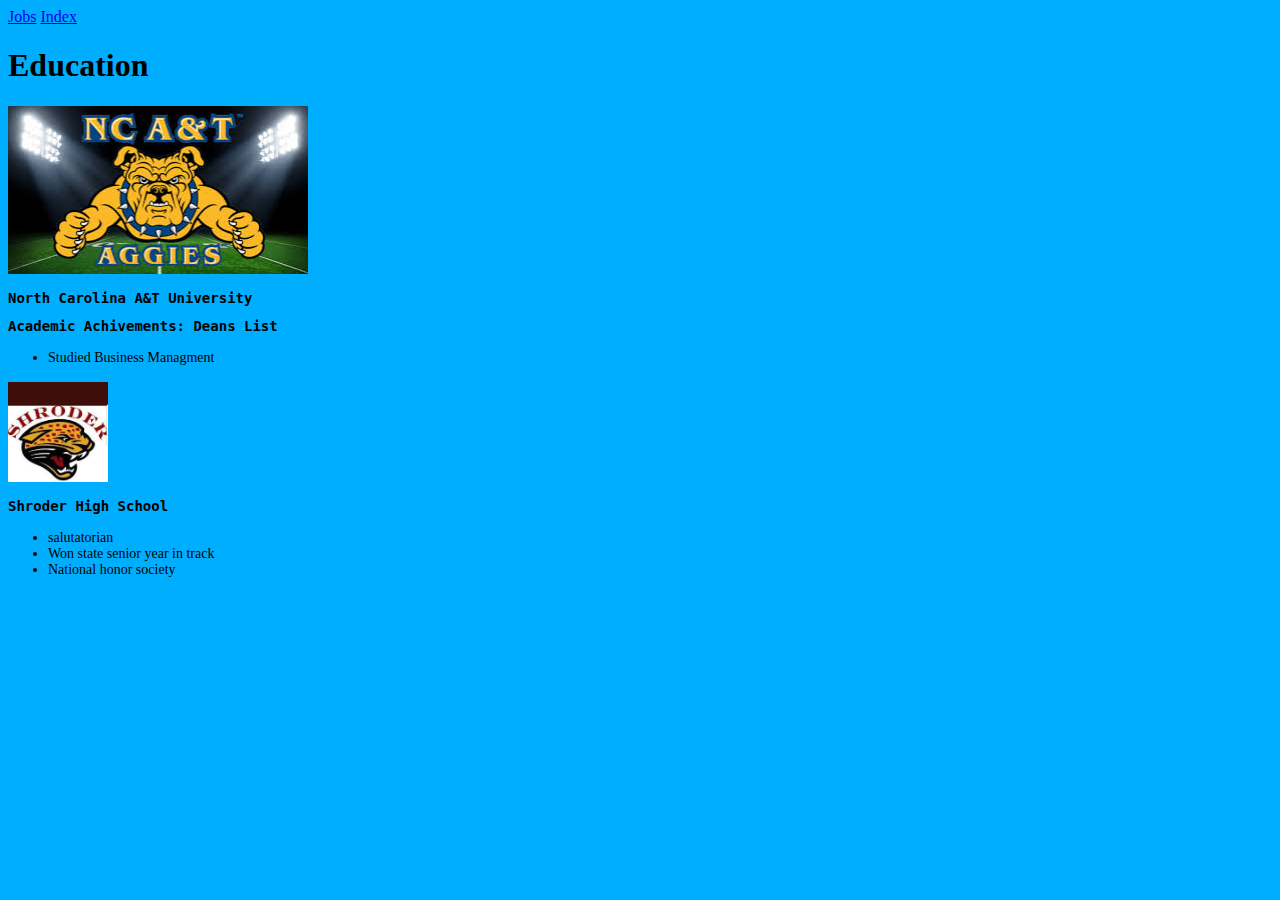
==== education.html @ 6eefda10 "push" ====
<!DOCTYPE html>
<html lang="en">
<head>
    <meta charset="UTF-8">
    <meta http-equiv="X-UA-Compatible" content="IE=edge">
    <meta name="viewport" content="width=device-width, initial-scale=1.0">
    <title>Document</title>
</head>
<body>
    <style>
        body{
            background-color:rgb(0, 174, 255)
        }
        h2{
            font-size: 14px;
            font-family: monospace;
        }
        
        p{
            font-size: 17px;
        }
        li{
            font-size:14px;
        }
        
    ul{
       font-family: Georgia;

    }
        
    </style>
    <a href="./jobs.html">Jobs</a>
<a href="./index.html">Index</a>
   
<h1>Education</h1>
    <img src="./A&Tmascot.jpg" alt="Bulldog" width="300px">
 
    <h2>North Carolina A&T University</h2>
    <h2> Academic Achivements: Deans List </h2>
    <ul>
            <li>Studied Business Managment</li>   
        </ul>
    

    




    <img src="./shorder.jpg" alt="shorder" width="100">
    
    <h2>Shroder High School</h2>
    <ul>
        <li>salutatorian</li>
       <li>Won state senior year in track</li> 
       <li>National honor society</li>
    

   


  



</body>
</html>
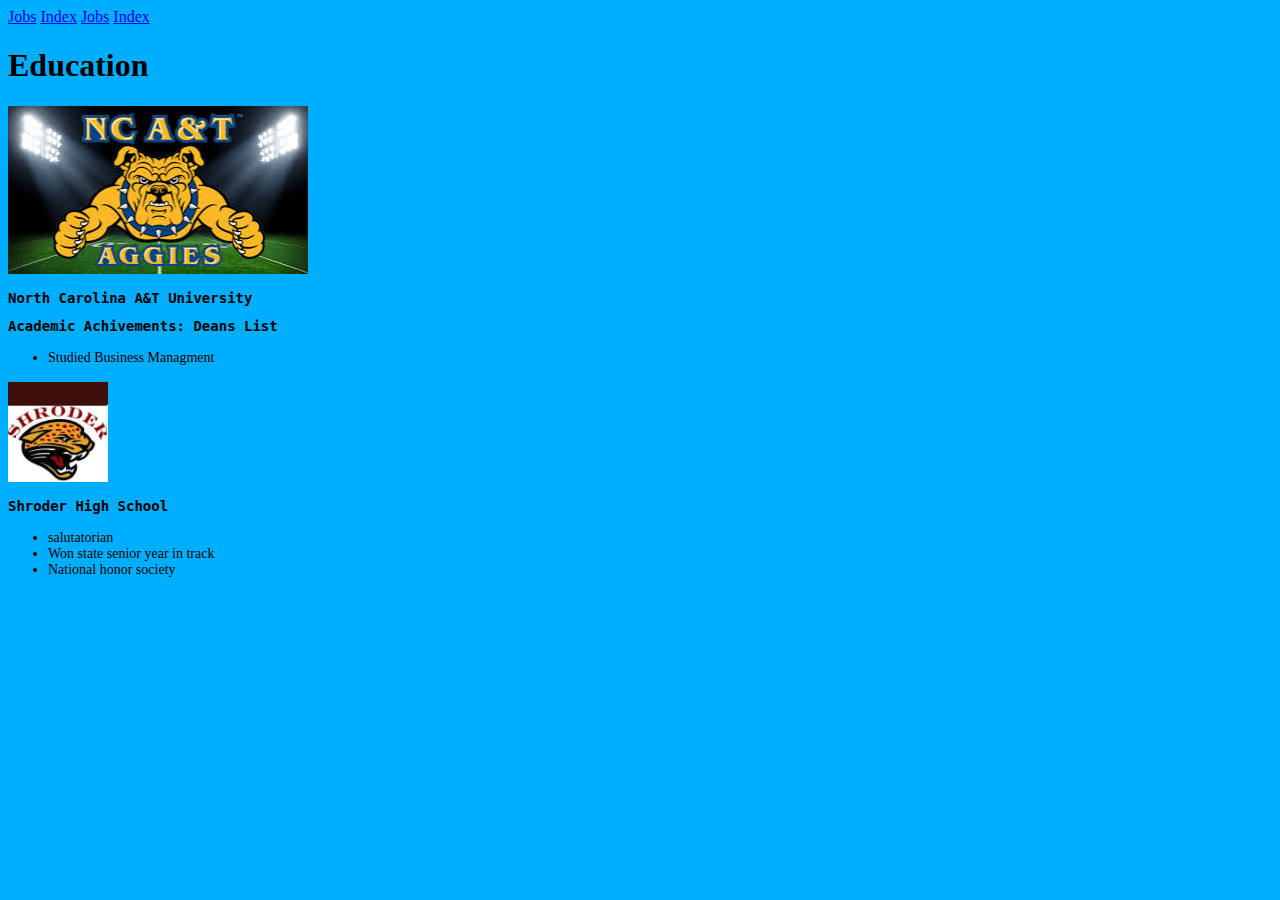
==== commit 8af5bd11: "push" ====
--- a/education.html
+++ b/education.html
@@ -7,6 +7,8 @@
     <title>Document</title>
 </head>
 <body>
+      <a href="./jobs.html">Jobs</a>
+<a href="./index.html">Index</a>
     <style>
         body{
             background-color:rgb(0, 174, 255)
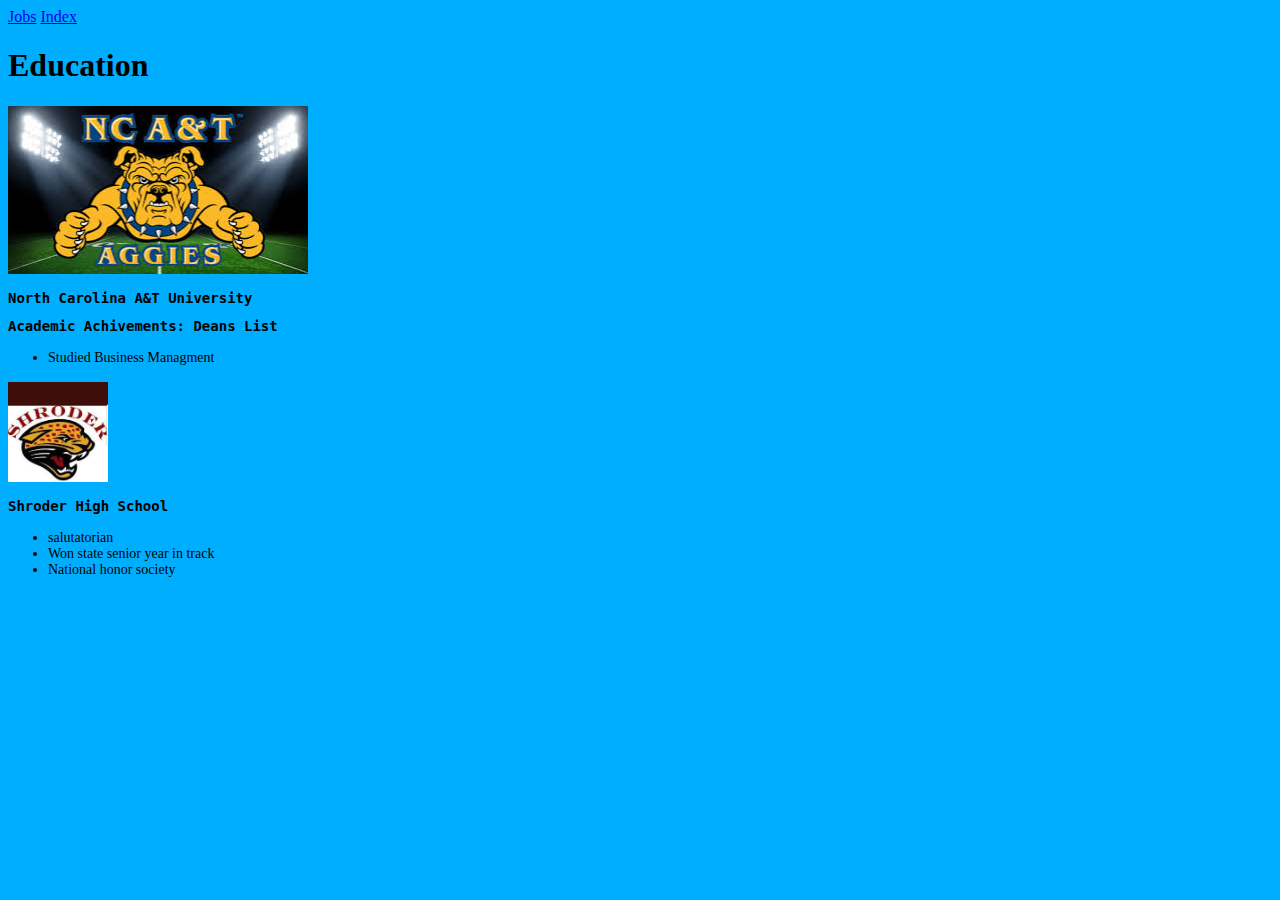
==== commit 67f8b944: "push" ====
--- a/education.html
+++ b/education.html
@@ -7,8 +7,7 @@
     <title>Document</title>
 </head>
 <body>
-      <a href="./jobs.html">Jobs</a>
-<a href="./index.html">Index</a>
+   
     <style>
         body{
             background-color:rgb(0, 174, 255)
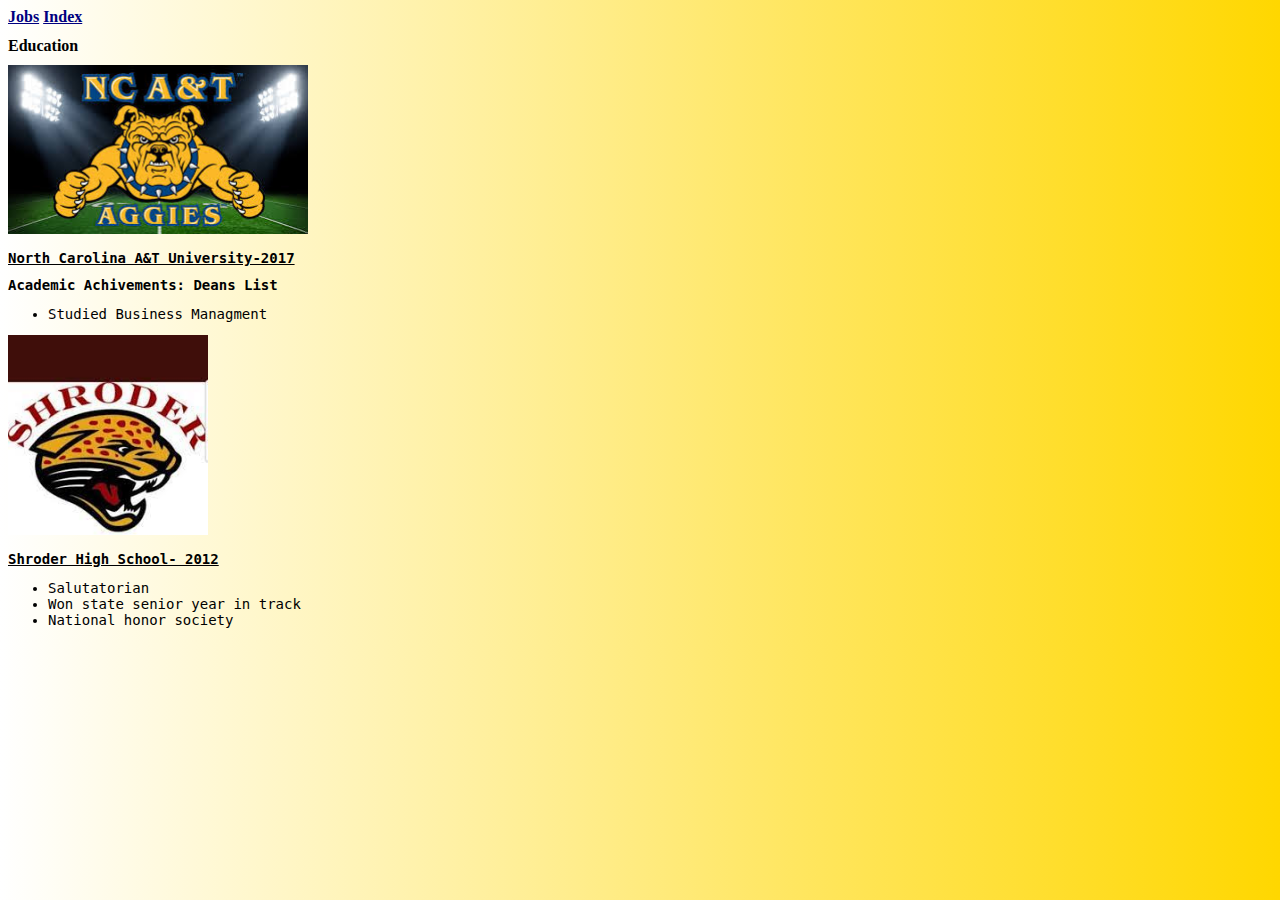
==== commit 4f0ea958: "newedit" ====
--- a/education.html
+++ b/education.html
@@ -9,8 +9,11 @@
 <body>
    
     <style>
+        h1{
+        font-size: 16px;
+        }
         body{
-            background-color:rgb(0, 174, 255)
+            background: linear-gradient(90deg,white,gold)
         }
         h2{
             font-size: 14px;
@@ -23,36 +26,39 @@
         li{
             font-size:14px;
         }
-        
-    ul{
-       font-family: Georgia;
-
-    }
-        
+        ul{
+        font-family:monospace;
+         }
+        h3{
+            font-size: 15px;
+            font-weight:lighter
+        }
+        a:hover{
+            color: greenyellow;
+        }
+        a{
+            font-weight: 900;
+            color: navy;
+        }
+    
     </style>
-    <a href="./jobs.html">Jobs</a>
+<a href="./jobs.html">Jobs</a>
 <a href="./index.html">Index</a>
    
 <h1>Education</h1>
     <img src="./A&Tmascot.jpg" alt="Bulldog" width="300px">
  
-    <h2>North Carolina A&T University</h2>
-    <h2> Academic Achivements: Deans List </h2>
+    <u><h2>North Carolina A&T University-2017</h2></u> 
+   <h2> Academic Achivements: Deans List </h2>
     <ul>
             <li>Studied Business Managment</li>   
         </ul>
+
+    <img src="./shorder.jpg" alt="shorder" width="200" height="200">
     
-
-    
-
-
-
-
-    <img src="./shorder.jpg" alt="shorder" width="100">
-    
-    <h2>Shroder High School</h2>
+    <u><h2>Shroder High School- 2012</h2> </u>
     <ul>
-        <li>salutatorian</li>
+        <li>Salutatorian</li>
        <li>Won state senior year in track</li> 
        <li>National honor society</li>
     
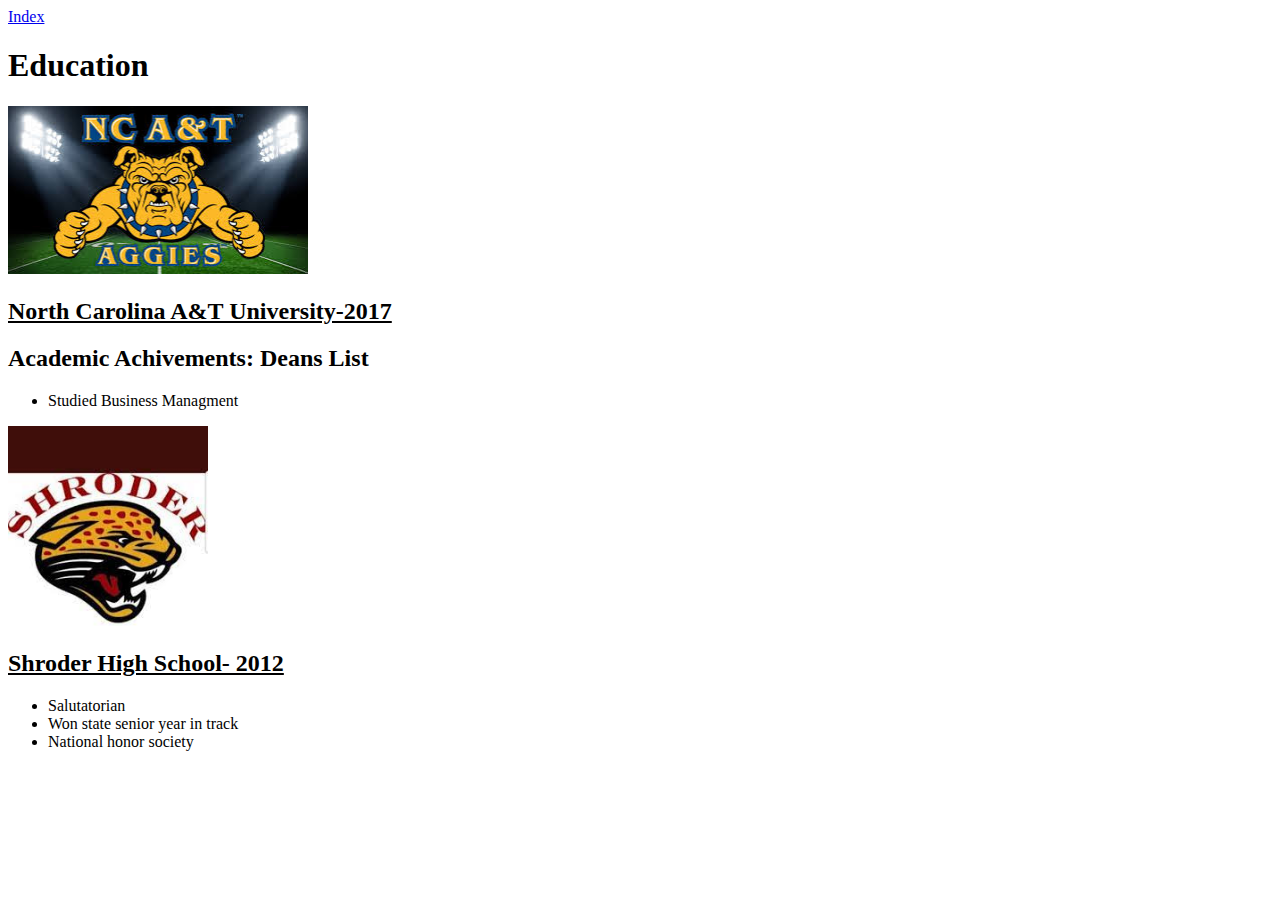
==== commit 322e4a7c: "media" ====
--- a/education.html
+++ b/education.html
@@ -9,8 +9,14 @@
 <body>
    
     <style>
+        @media (min-width: 320) and (max-width: 480){
+
+        
         h1{
-        font-size: 16px;
+        font-size: 25px;
+        text-align: center;
+        color:black
+
         }
         body{
             background: linear-gradient(90deg,white,gold)
@@ -18,6 +24,7 @@
         h2{
             font-size: 14px;
             font-family: monospace;
+            text-align: center;
         }
         
         p{
@@ -25,13 +32,19 @@
         }
         li{
             font-size:14px;
-        }
+            text-align: center;
+            list-style-position: inside;
+            
+}
+      
+        
         ul{
         font-family:monospace;
          }
         h3{
             font-size: 15px;
-            font-weight:lighter
+            font-weight:lighter;
+            text-align: center;
         }
         a:hover{
             color: greenyellow;
@@ -40,12 +53,25 @@
             font-weight: 900;
             color: navy;
         }
+        
+        img {
+        border: 2px  solid black;
+        display: block;
+        margin-left: auto;
+        margin-right: auto;
+        flex-wrap: inside;
+        }
+    }
+        
+
+
+        
+
     
     </style>
-<a href="./jobs.html">Jobs</a>
 <a href="./index.html">Index</a>
    
-<h1>Education</h1>
+<h1><strong></strong>Education<strong></strong></h1>
     <img src="./A&Tmascot.jpg" alt="Bulldog" width="300px">
  
     <u><h2>North Carolina A&T University-2017</h2></u> 
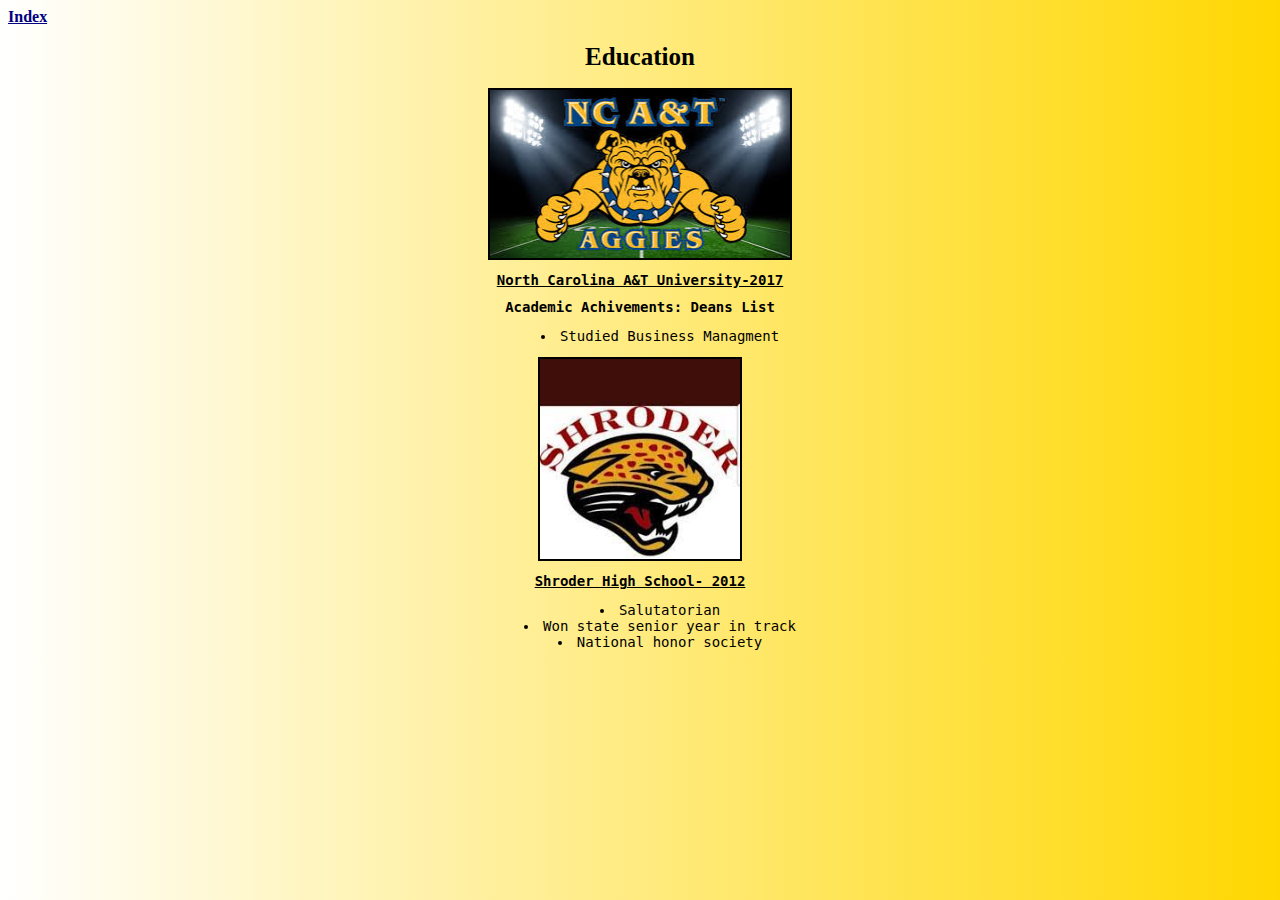
==== commit bcda5237: "mediapush" ====
--- a/education.html
+++ b/education.html
@@ -9,7 +9,6 @@
 <body>
    
     <style>
-        @media (min-width: 320) and (max-width: 480){
 
         
         h1{
@@ -61,7 +60,58 @@
         margin-right: auto;
         flex-wrap: inside;
         }
+    @media (min-width: 320) and (max-width: 480){
+
+           h1{
+        font-size: 25px;
+        text-align: center;
+        color:black
+
+        }
+        body{
+            background: linear-gradient(90deg,white,gold)
+        }
+        h2{
+            font-size: 14px;
+            font-family: monospace;
+            text-align: center;
+        }
+        
+        p{
+            font-size: 17px;
+        }
+        li{
+            font-size:14px;
+            text-align: center;
+            list-style-position: inside;
+            
+}
+        ul{
+        font-family:monospace;
+         }
+        h3{
+            font-size: 15px;
+            font-weight:lighter;
+            text-align: center;
+        }
+        a:hover{
+            color: greenyellow;
+        }
+        a{
+            font-weight: 900;
+            color: navy;
+        }
+        
+        img {
+        border: 2px  solid black;
+        display: block;
+        margin-left: auto;
+        margin-right: auto;
+        flex-wrap: inside;
+        }
+        
     }
+
         
 
 
